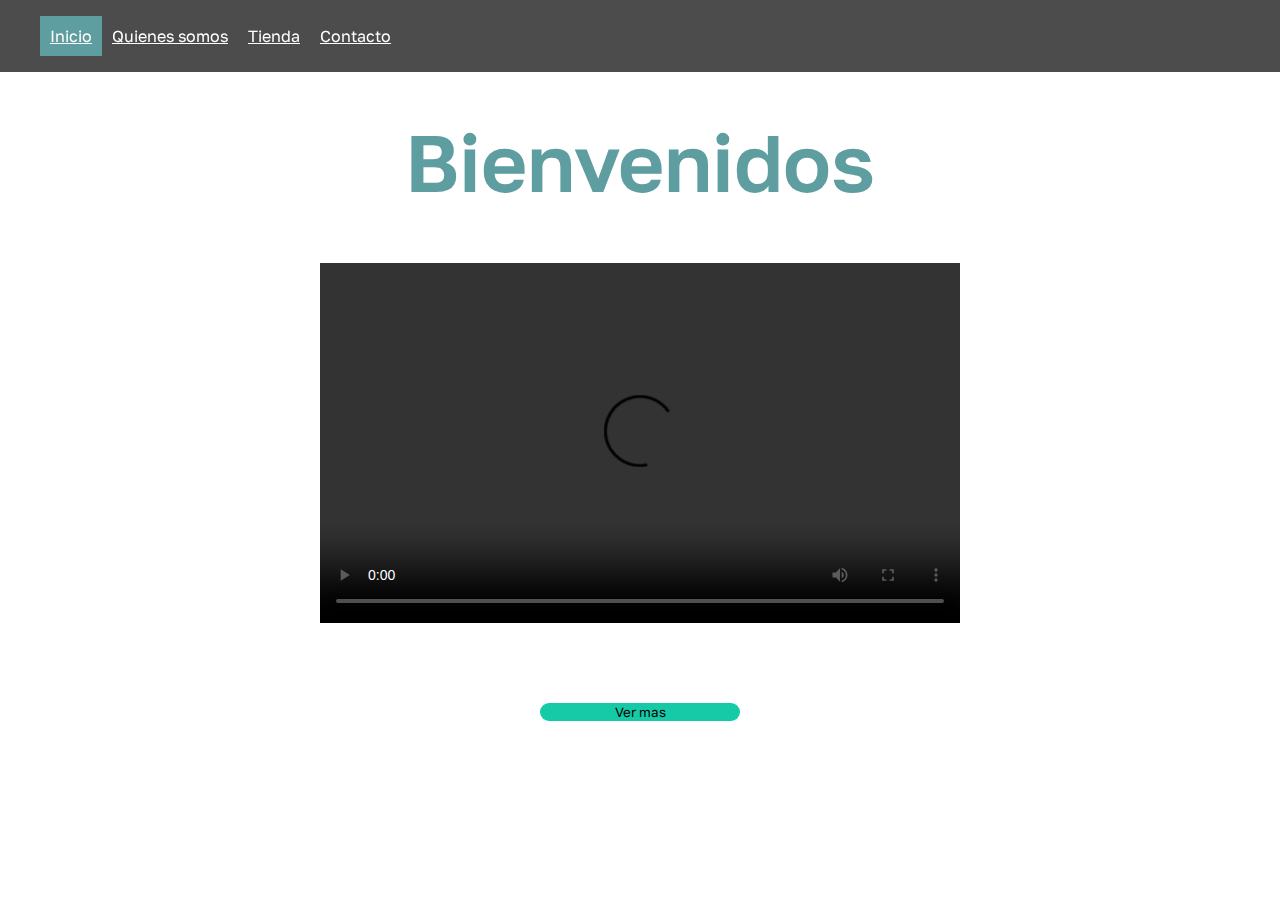
==== index.html @ 751d23c6 "pagina terminada" ====
<!DOCTYPE html>
<html lang="en">
<head>
    <meta charset="UTF-8">
    <meta name="viewport" content="width=device-width, initial-scale=1.0">
    <title>Inicio</title>
    <link rel="stylesheet" href="style.css">


</head>
<body>
    
    <header>
        <nav>
            <ul>
            <li><a href="index.html" class="active">Inicio</a></li>
            <li><a href="datos.html">Quienes somos</a></li>
            <li><a href="tienda.html">Tienda</a></li>
            <li><a href="contacto.html">Contacto</a></li>
          
         </ul>
        </nav>
    </header>
    <div id="title" class="bottom-div"><h1>
        Bienvenidos
    </h1></div>
    <div class="bottom-video">
        <video width="640" height="360" controls autoplay>
            <source src="../prueba/src/video/llave_impacto.mp4" type="video/mp4">
        </video>
</div>
<div class="bottom-continuar">

    <form action="tienda.html">
        <button type="submit" >Ver mas</button>
    </form>
    
  
</div>

  
</body>
</html>
---- style.css ----
@import url('https://fonts.googleapis.com/css2?family=Golos+Text:wght@400..900&display=swap');

*{font-family: "Golos Text", sans-serif;}
h1{
    font-weight: 600;
    font-size: 40px;
 color: rgb(122, 120, 120);
}
.principal-product{
    padding-top: 80px;
    width: 100%;
    height: 500px;
    display: flex;
    align-items: center;
    font-family: Arial, Helvetica, sans-serif;
}
.img-product{
    width: 50%;
    display: flex;
    justify-content: center;
}
.image{
    width: 500px;
    height: 500px;

}

.buy-container{
    display: flex;
    flex-direction: column;
    gap: 15px;

}
.data-product{
    width: 50;
    display: flex;
    flex-direction: column;
    gap: 5px;
}
.h2-orden{display: flex;
}

h2{color: rgb(122, 120, 120);}

.list{
    display: flex;
}

button{background-color: rgb(23, 202, 167);
    font-family: "Golos Text", sans-serif;
    width: 200px;
    border-radius: 10px;
    border: 0px;
    
}
button:hover{background-color: rgb(134, 217, 245);}


body{
    background-image: url('../prueba/src/img/SL-113022-54210-01.jpg');
    background-repeat: no-repeat;
    background-size: cover;
}
	
header {
  background: rgba(0,0,0,0.7);
  width: 100%;
  position: fixed;
  z-index: 100;
}
nav{
    float: left;
}
nav ul{
    list-style: none;
    overflow: hidden;
}
nav ul li{
    float: left;
    font-family: Arial, Helvetica, sans-serif;
    font-size: 16px;
}
nav ul li a{
display: block;
padding: 10px;
color: white;    
text-decoration: underline;
}
nav ul li:hover{
    background: cadetblue
}
.active {
    background-color:cadetblue;
  }
#title h1{
    font-weight: 600;
    font-size: 80px;
  color:cadetbl
}
body, html {
    margin: 0;
    padding: 0;
    height: 100%;
    overflow: hidden;
}

.bottom-video {
    display: flex;
    justify-content: center;
    align-items: center;
    
}
.bottom-div {
    padding-block-start: 60px;
    display: flex;
    justify-content: center;
    align-items: center;

   
}
.bottom-continuar{
    padding-block-start: 80px;
     display: flex;
    justify-content: center;
    align-items: center;
    
    
}
.formulario{
    display: flex;
    justify-content: center;
    align-items: center;
    height: 100;
}
form {
        display: flex;
        flex-direction: column;
        align-items: center;
    }
label 
{
    margin-bottom: 10px;
}
    
input[type="text"],
input[type="email"],
textarea {
    width: 300px;
    padding: 5px;
    margin-bottom: 10px;
}
#titulo-h1{color: cyan;}

img{
    width:300px;
}

.data-div {
    padding-block-start: 60px;      
}

h1{color:cadetblue;}

p{display: flex;
    justify-content: center;
    align-items: center;
    height: 50px;
   
}

.container {
    padding-block-start: 100px;  
    display: flex; 
    justify-content: left;
    align-items: left;
  }
  
  .column {
    flex: 1; 
    padding: 10px;
  }
  
  .mapa{
    width: 500px;
    height: 300px;
  }
    
.social{
    width: 50px;
    height: 50px;
    padding: 2px;

}
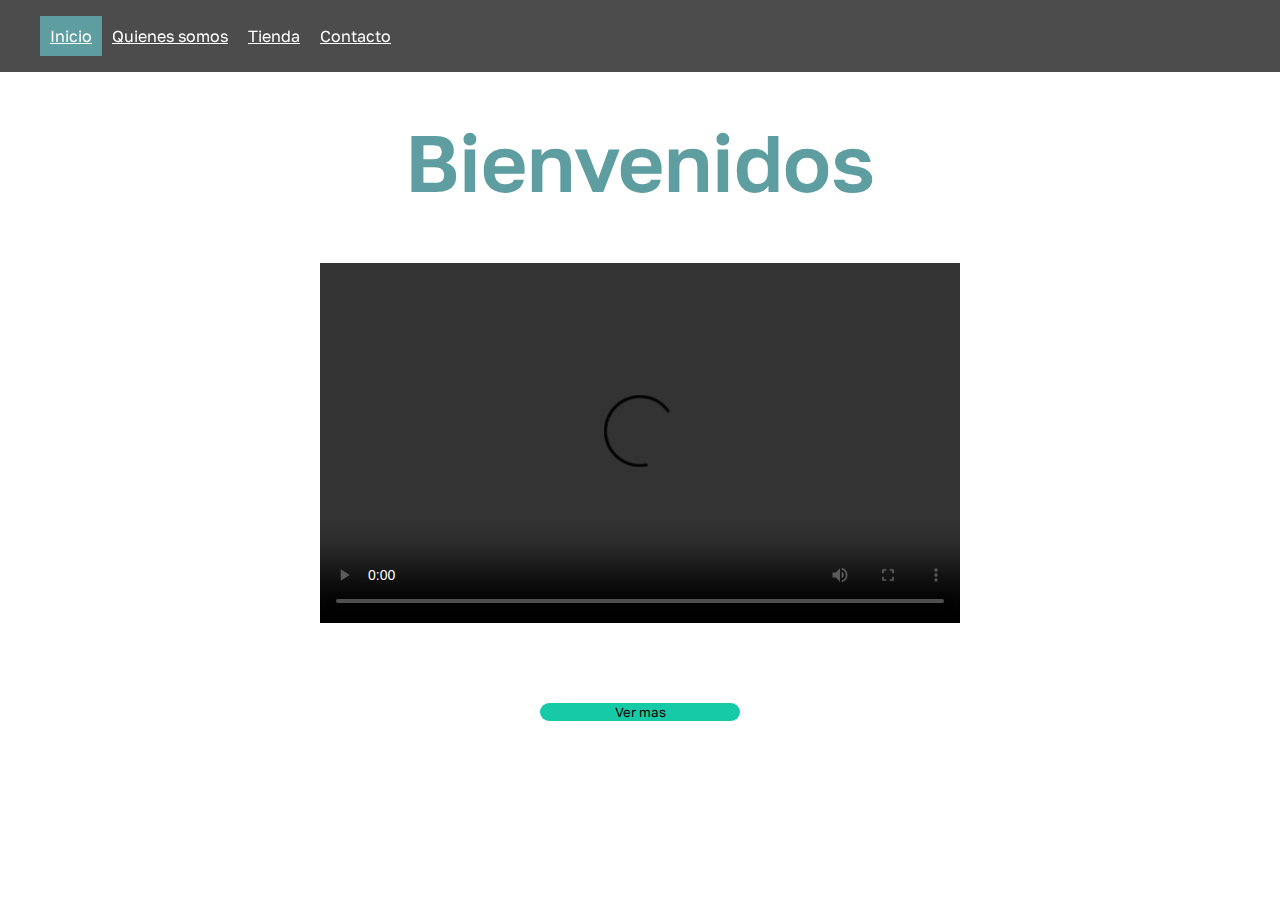
==== commit fc017357: "Ajustes Finales" ====
--- a/index.html
+++ b/index.html
@@ -26,7 +26,7 @@
     </h1></div>
     <div class="bottom-video">
         <video width="640" height="360" controls autoplay>
-            <source src="../prueba/src/video/llave_impacto.mp4" type="video/mp4">
+            <source src="../taller_pagina_web/src/video/llave_impacto.mp4" type="video/mp4">
         </video>
 </div>
 <div class="bottom-continuar">
--- a/style.css
+++ b/style.css
@@ -57,7 +57,7 @@
 
 
 body{
-    background-image: url('../prueba/src/img/SL-113022-54210-01.jpg');
+    background-image: url('../taller_pagina_web/src/img/SL-113022-54210-01.jpg');
     background-repeat: no-repeat;
     background-size: cover;
 }
